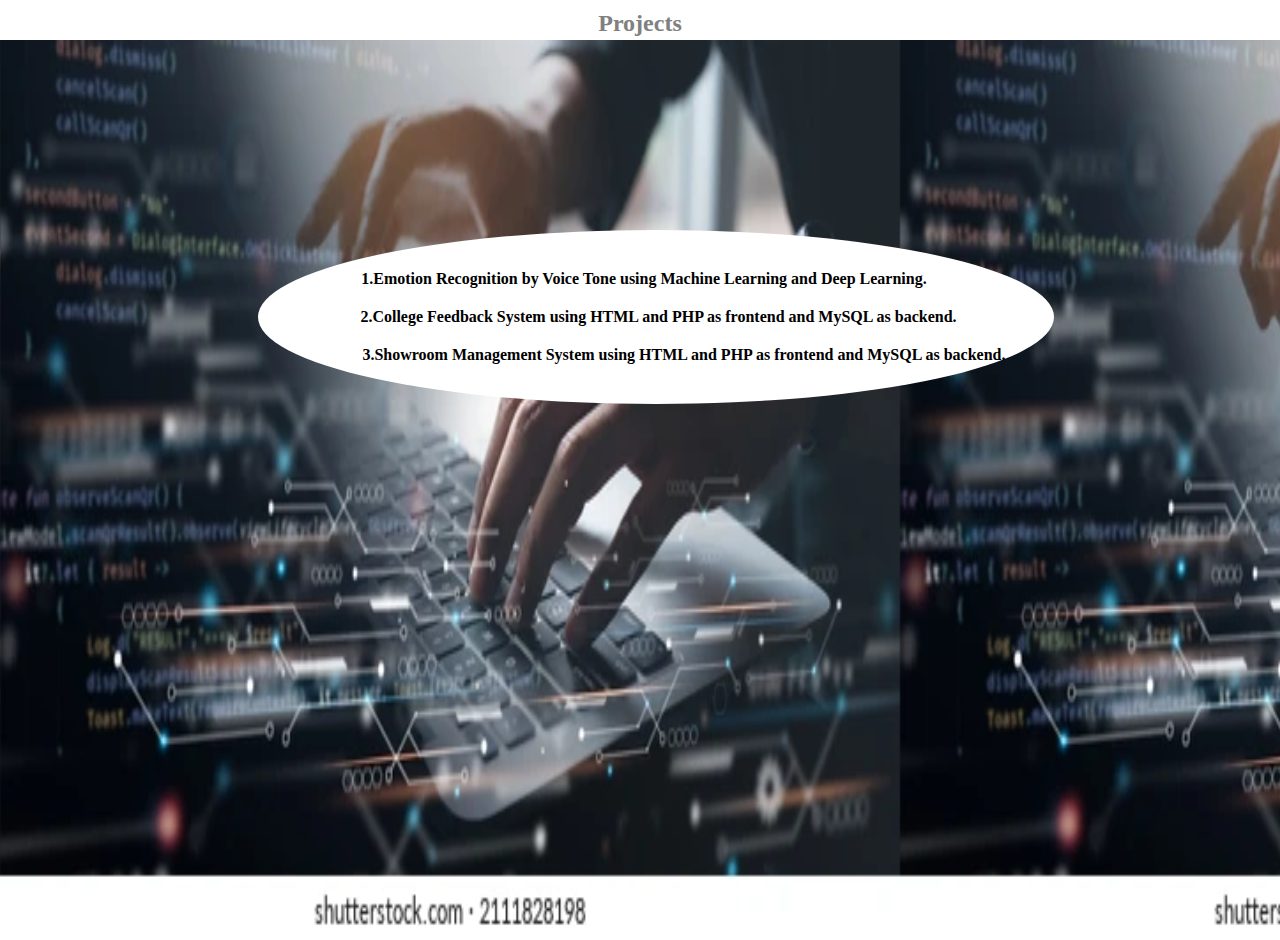
==== project.html @ 9ba1c6b8 "'first'" ====
<!DOCTYPE html>
<html lang="en">
<head>
    <meta charset="UTF-8">
    <meta name="viewport" content="width=device-width, initial-scale=1.0">
    <title>Document</title>
    <link rel="stylesheet" href="./postyle.css">
</head>
<body>
    <div class="header">
        <h2>Projects</h2>
    </div>
    <div class="pbody">
       <div class="pd1">
          <div id="pdd1"> 
             <div id="pp1">
                <p>1.Emotion Recognition by Voice Tone using Machine Learning and Deep Learning.</p>
            </div>
            <div id="pp2">
                <p>2.College Feedback System using HTML and PHP as frontend and MySQL as backend.</p>
            </div>
            <div id="pp3">
                <p>3.Showroom Management System using HTML and PHP as frontend and MySQL as backend.</p>
              </div>
          </div>
          <!-- <img src="./ph2.jpg" alt="" class="pi1"> -->
          <!-- <img src="./ph3.jpg" alt="" class="pi1"> -->
          <!-- <img src="./ph4.jpg" alt="" class="pi1"> -->
       </div>
    </div>
</body>
</html>
---- postyle.css ----
*{
   padding: 0px;
   margin: 0px;
} 
.header{
    background-color: white;
    height: 20px;
    border: 2px solid white;
    color: gray;
    font-weight: bold;
    padding: 10px;
    position: sticky;
    top: 0px;
    border:none;
    border-radius: 7px 7px 0px 0px;
    /* border-style: solid double ridge groove; */

}
#l2,#l3,#l4{
    margin-right: 20px; 
    
}
 #l1,#l5{
     margin-right: 410px; 
} 
#l2{
    color: rgb(132, 132, 228);
}
i,#l6{
    margin-right: 5px;
}
a{
    color: grey;
    text-decoration: none;
}
/* button{
    border: none;
    outline: none;
    padding: 10px 12px;
    border-radius: 50%;
    background-color: bisque;
    color: white; 
    
} */
 /* i{
    border: none;
    outline: none;
    padding: 10px 12px;
    border-radius: 50%;
    background-color:gray ;
    color: black; 
}  */
.body{
    /* background-color: rgb(227, 154, 245); */
    /* background-color: rgb(170, 170, 226); */
    /* background-color:black; */
    height: 100vh;
    display: flex;
    flex-direction: row;
    justify-content: center;
    align-items: center; 
    background-image: url('./ph4.jpg');
    background-size: 900px 900px;
    background-repeat: repeat;
}
img{
    height: 250px;
    width: 250px;
    border-radius: 50%;
}
 #d1{
    margin-top: 300px;
    margin-left: -215px;
    font-weight: bolder;
    color: white;
    font-size: x-large;
} 
/* .dd{
    color: white;
    font-size: larger;   
} */
#d2{
    margin-top: 385px;
    margin-left: -179px;
    color: white;
    font-size: larger;   
}
/* #d3{
    margin-top: 480px;
    margin-left: -215px;
}
#d4{
    margin-top: 480px;
    margin-left: 20px;
}
#d5{
    margin-top: 480px;
    margin-left: 24px;
} */
button{
    /* background-color: rgb(108, 108, 214); */
    /* background-color: rgb(115, 52, 216); */
    background-color: blue;
    border: none;
    border-radius: 20px;
    padding: 10px; margin-top: 493px;
    margin-left: -193px;
    color: white;
} 
h2{
    text-align: center;
}
.s{
    background-color: white;
    height: 20px;
    width: 50%;
    padding: 10px;
    margin-right: 20px;
    margin-left: 20px;
    text-align: center;
    /* border: none; */
    border-style: solid double ridge groove;
    /* border-left: 30px groove blue; */
    /* border-right: 40px ridge orange;  */
    border-radius: 5px;
    font-weight: bold;

}
.sbody{
    /* background-color: rgb(170, 170, 226); */
    /* background-color:black; */
    height: 100vh;
    display: flex;
    flex-direction: column;
    justify-content: center;
    align-items: center; 
    background-image: url('./ph3.jpg');
    background-size: 900px 900px;
    background-repeat: repeat;

}
.pbody{
    /* background-color: rgb(170, 170, 226); */
    /* background-color: black; */
    height: 100vh;
    background-image: url('./ph2.jpg');
    background-size: 900px 900px;
    background-repeat: repeat;
}

/* .pi1{
    height: 500px;
    width: 500px;
    border: none;
    border-radius: 0%;
    margin-top: 50px;
    border: none; */
    /* border-radius: 50%; */
/* } */
 .pd1{
    display: flex;
    flex-direction: row;
    justify-content: center;
    align-items: center;
    text-align: center;
    column-gap: 25px;
    row-gap: 20px;
    /* color: white; */
    margin-left: 32px;
    font-weight: bold;
    padding: 10px; 
 }  
#pdd1{
    /* background-color: rgb(211, 88, 160); */
    background-color: white;
    display: grid;
    flex-direction: row;
    justify-content: center;
    align-content: center;
    height: 45%;
    width: 60%;
    padding: 30px;
    margin-top: 180px; 
    border: none;
    border-radius: 50%;
    /* border-style: solid double ridge groove; */

  } 
  #pp1,#pp2,#pp3{
    text-align: center;
    padding: 10px;
  }
#pp2{
    margin-right: -5px;
}
#pp1{
    margin-left: -24px;
}
#pp3{
    margin-right: -56px;
}
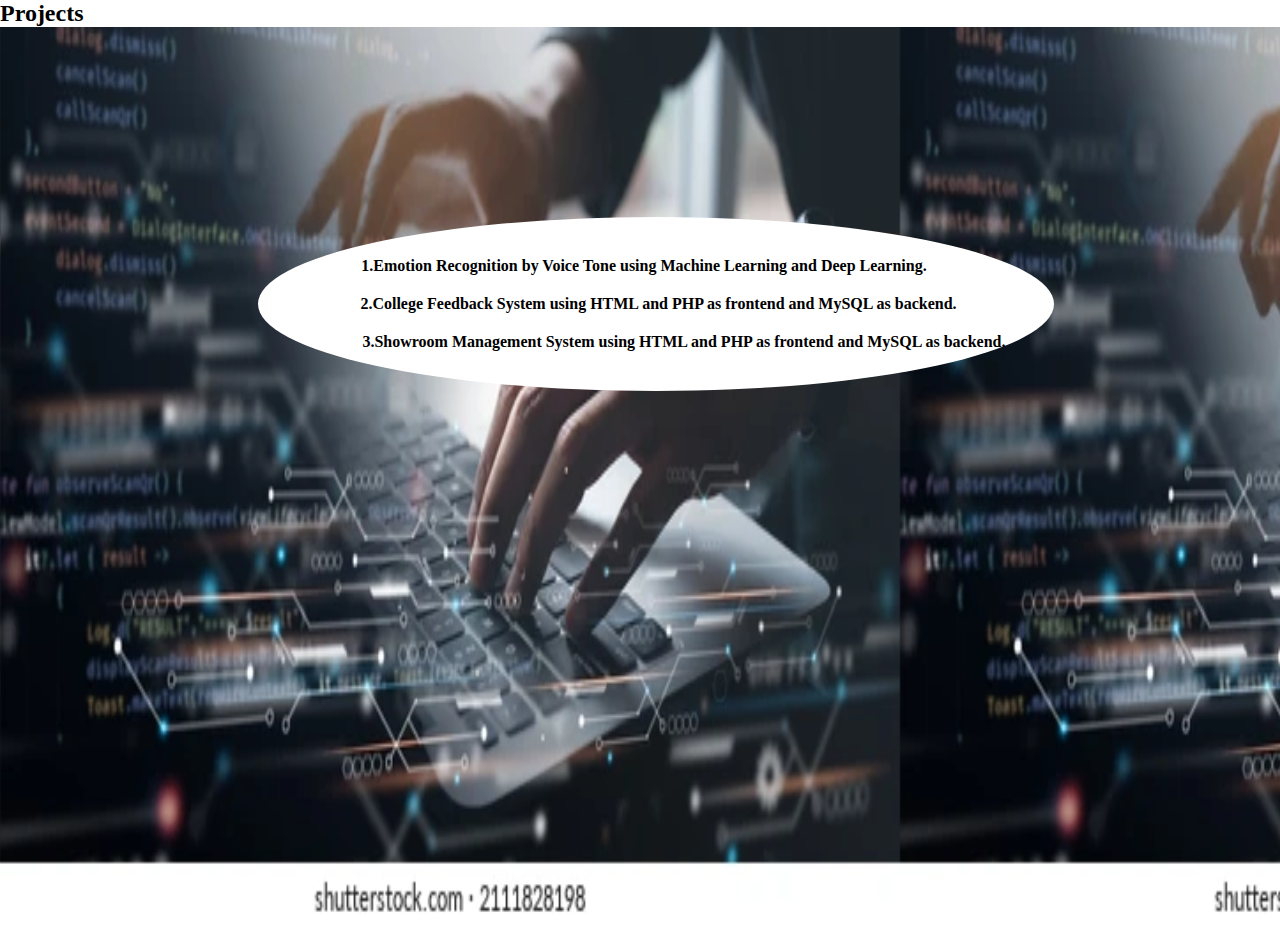
==== commit 7acb5d9d: "Update project.html" ====
--- a/project.html
+++ b/project.html
@@ -7,7 +7,7 @@
     <link rel="stylesheet" href="./postyle.css">
 </head>
 <body>
-    <div class="header">
+    <div class="scnheader">
         <h2>Projects</h2>
     </div>
     <div class="pbody">
@@ -29,4 +29,4 @@
        </div>
     </div>
 </body>
-</html>+</html>
--- a/postyle.css
+++ b/postyle.css
@@ -10,6 +10,8 @@
     font-weight: bold;
     padding: 10px;
     position: sticky;
+    display: flex;
+    justify-content:space-between;
     top: 0px;
     border:none;
     border-radius: 7px 7px 0px 0px;
@@ -20,36 +22,16 @@
     margin-right: 20px; 
     
 }
- #l1,#l5{
-     margin-right: 410px; 
-} 
 #l2{
     color: rgb(132, 132, 228);
 }
 i,#l6{
-    margin-right: 5px;
+    margin-right: 7px;
 }
 a{
     color: grey;
     text-decoration: none;
 }
-/* button{
-    border: none;
-    outline: none;
-    padding: 10px 12px;
-    border-radius: 50%;
-    background-color: bisque;
-    color: white; 
-    
-} */
- /* i{
-    border: none;
-    outline: none;
-    padding: 10px 12px;
-    border-radius: 50%;
-    background-color:gray ;
-    color: black; 
-}  */
 .body{
     /* background-color: rgb(227, 154, 245); */
     /* background-color: rgb(170, 170, 226); */
@@ -97,7 +79,7 @@
     margin-top: 480px;
     margin-left: 24px;
 } */
-button{
+.button{
     /* background-color: rgb(108, 108, 214); */
     /* background-color: rgb(115, 52, 216); */
     background-color: blue;
@@ -106,9 +88,21 @@
     padding: 10px; margin-top: 493px;
     margin-left: -193px;
     color: white;
+    font-weight: bold;
 } 
-h2{
-    text-align: center;
+.scndheader{
+    background-color: white;
+    height: 20px;
+    border: 2px solid white;
+    color: gray;
+    font-weight: bold;
+    padding: 10px;
+    position: sticky;
+    display: flex;
+    justify-content:space-around;
+    top: 0px;
+    border:none;
+    border-radius: 7px 7px 0px 0px;
 }
 .s{
     background-color: white;
@@ -199,4 +193,4 @@
 #pp3{
     margin-right: -56px;
 }
-  +  
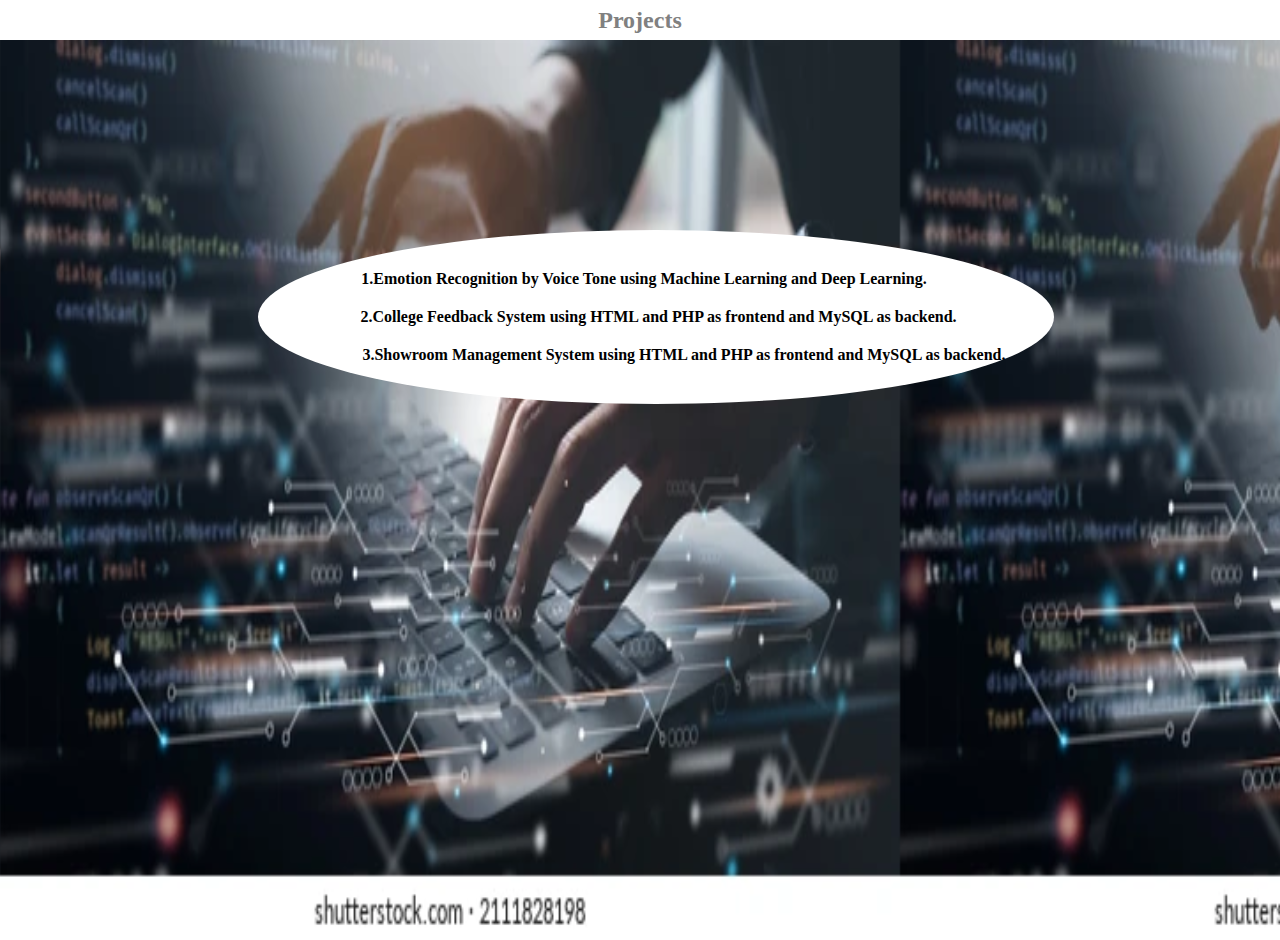
==== commit 5f2a8998: "Update project.html" ====
--- a/project.html
+++ b/project.html
@@ -7,7 +7,7 @@
     <link rel="stylesheet" href="./postyle.css">
 </head>
 <body>
-    <div class="scnheader">
+    <div class="scndheader">
         <h2>Projects</h2>
     </div>
     <div class="pbody">
--- a/postyle.css
+++ b/postyle.css
@@ -5,7 +5,6 @@
 .header{
     background-color: white;
     height: 20px;
-    border: 2px solid white;
     color: gray;
     font-weight: bold;
     padding: 10px;
@@ -93,13 +92,14 @@
 .scndheader{
     background-color: white;
     height: 20px;
-    border: 2px solid white;
+    /* border: 2px solid white; */
     color: gray;
     font-weight: bold;
     padding: 10px;
     position: sticky;
     display: flex;
     justify-content:space-around;
+    align-items: center;
     top: 0px;
     border:none;
     border-radius: 7px 7px 0px 0px;
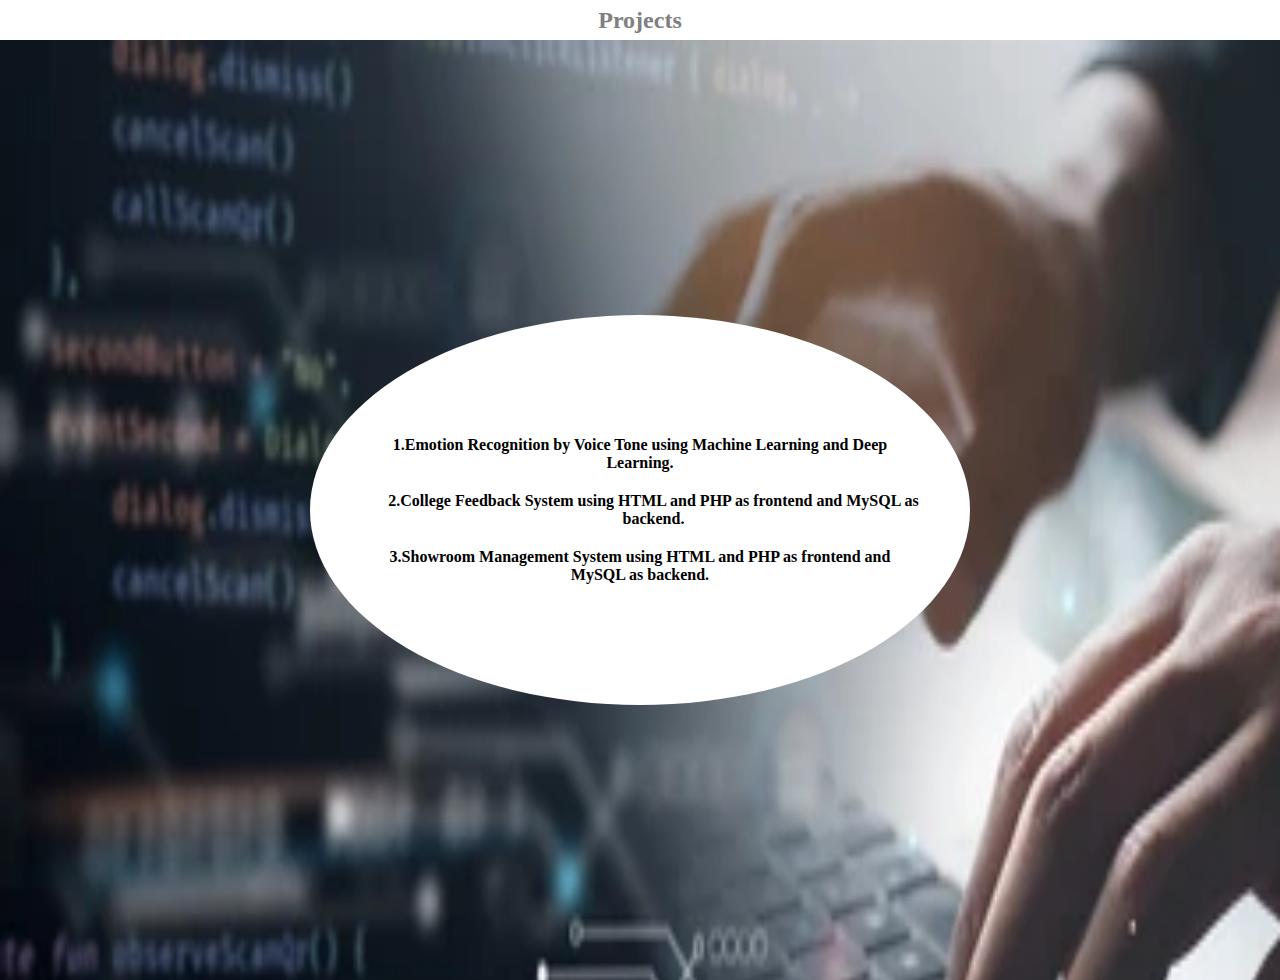
==== commit ea699bf0: "Update project.html" ====
--- a/project.html
+++ b/project.html
@@ -13,15 +13,15 @@
     <div class="pbody">
        <div class="pd1">
           <div id="pdd1"> 
-             <div id="pp1">
-                <p>1.Emotion Recognition by Voice Tone using Machine Learning and Deep Learning.</p>
-            </div>
-            <div id="pp2">
-                <p>2.College Feedback System using HTML and PHP as frontend and MySQL as backend.</p>
-            </div>
-            <div id="pp3">
-                <p>3.Showroom Management System using HTML and PHP as frontend and MySQL as backend.</p>
+              <div id="pp1">
+                  <p>1.Emotion Recognition by Voice Tone using Machine Learning and Deep Learning.</p>
               </div>
+              <div id="pp2">
+                  <p>2.College Feedback System using HTML and PHP as frontend and MySQL as backend.</p>
+              </div>
+              <div id="pp3">
+                  <p>3.Showroom Management System using HTML and PHP as frontend and MySQL as backend.</p>
+             </div>
           </div>
           <!-- <img src="./ph2.jpg" alt="" class="pi1"> -->
           <!-- <img src="./ph3.jpg" alt="" class="pi1"> -->
--- a/postyle.css
+++ b/postyle.css
@@ -41,8 +41,8 @@
     justify-content: center;
     align-items: center; 
     background-image: url('./ph4.jpg');
-    background-size: 900px 900px;
-    background-repeat: repeat;
+    background-size: 1800px 1800px;
+    background-repeat: no-repeat;
 }
 img{
     height: 250px;
@@ -66,11 +66,7 @@
     color: white;
     font-size: larger;   
 }
-/* #d3{
-    margin-top: 480px;
-    margin-left: -215px;
-}
-#d4{
+/*#d4{
     margin-top: 480px;
     margin-left: 20px;
 }
@@ -78,6 +74,11 @@
     margin-top: 480px;
     margin-left: 24px;
 } */
+ #d3{
+    display: flex;
+    justify-content: space-around;
+    align-items: center;
+}
 .button{
     /* background-color: rgb(108, 108, 214); */
     /* background-color: rgb(115, 52, 216); */
@@ -85,7 +86,7 @@
     border: none;
     border-radius: 20px;
     padding: 10px; margin-top: 493px;
-    margin-left: -193px;
+    margin-left: -340px;
     color: white;
     font-weight: bold;
 } 
@@ -129,8 +130,8 @@
     justify-content: center;
     align-items: center; 
     background-image: url('./ph3.jpg');
-    background-size: 900px 900px;
-    background-repeat: repeat;
+    background-size: 1800px 1800px;
+    background-repeat: no-repeat;
 
 }
 .pbody{
@@ -138,59 +139,51 @@
     /* background-color: black; */
     height: 100vh;
     background-image: url('./ph2.jpg');
-    background-size: 900px 900px;
-    background-repeat: repeat;
+    background-size: 1800px 1800px;
+    background-repeat: no-repeat;
+    display: flex;
+    flex-direction: column;
+    justify-content: center;
+    align-items: center; 
+    padding: 20px;
 }
-
-/* .pi1{
-    height: 500px;
-    width: 500px;
-    border: none;
-    border-radius: 0%;
-    margin-top: 50px;
-    border: none; */
-    /* border-radius: 50%; */
-/* } */
  .pd1{
-    display: flex;
-    flex-direction: row;
+    text-align: center;
+     font-weight: bold; 
+    padding: 20px;  
+    background-color: white;
+    border: none; 
+    border-radius: 50%;
+    height: 350px;
+    width: 50%; 
+    display: flex; 
+    flex-direction: column;
     justify-content: center;
     align-items: center;
-    text-align: center;
-    column-gap: 25px;
-    row-gap: 20px;
-    /* color: white; */
-    margin-left: 32px;
-    font-weight: bold;
-    padding: 10px; 
  }  
 #pdd1{
-    /* background-color: rgb(211, 88, 160); */
-    background-color: white;
-    display: grid;
-    flex-direction: row;
-    justify-content: center;
-    align-content: center;
-    height: 45%;
-    width: 60%;
-    padding: 30px;
-    margin-top: 180px; 
-    border: none;
-    border-radius: 50%;
-    /* border-style: solid double ridge groove; */
-
+   text-align: center;
+   padding: 30px;
+   display: flex; 
+   flex-direction: column;
+   justify-content: center;
+   align-content: center;
   } 
   #pp1,#pp2,#pp3{
     text-align: center;
     padding: 10px;
+    display: flex;
+    flex-direction: column;
+    justify-content: center;
+    align-items: center;
   }
 #pp2{
-    margin-right: -5px;
+    margin-right: -27px;
 }
-#pp1{
+/* #pp1{
     margin-left: -24px;
 }
 #pp3{
     margin-right: -56px;
-}
+} */
   
